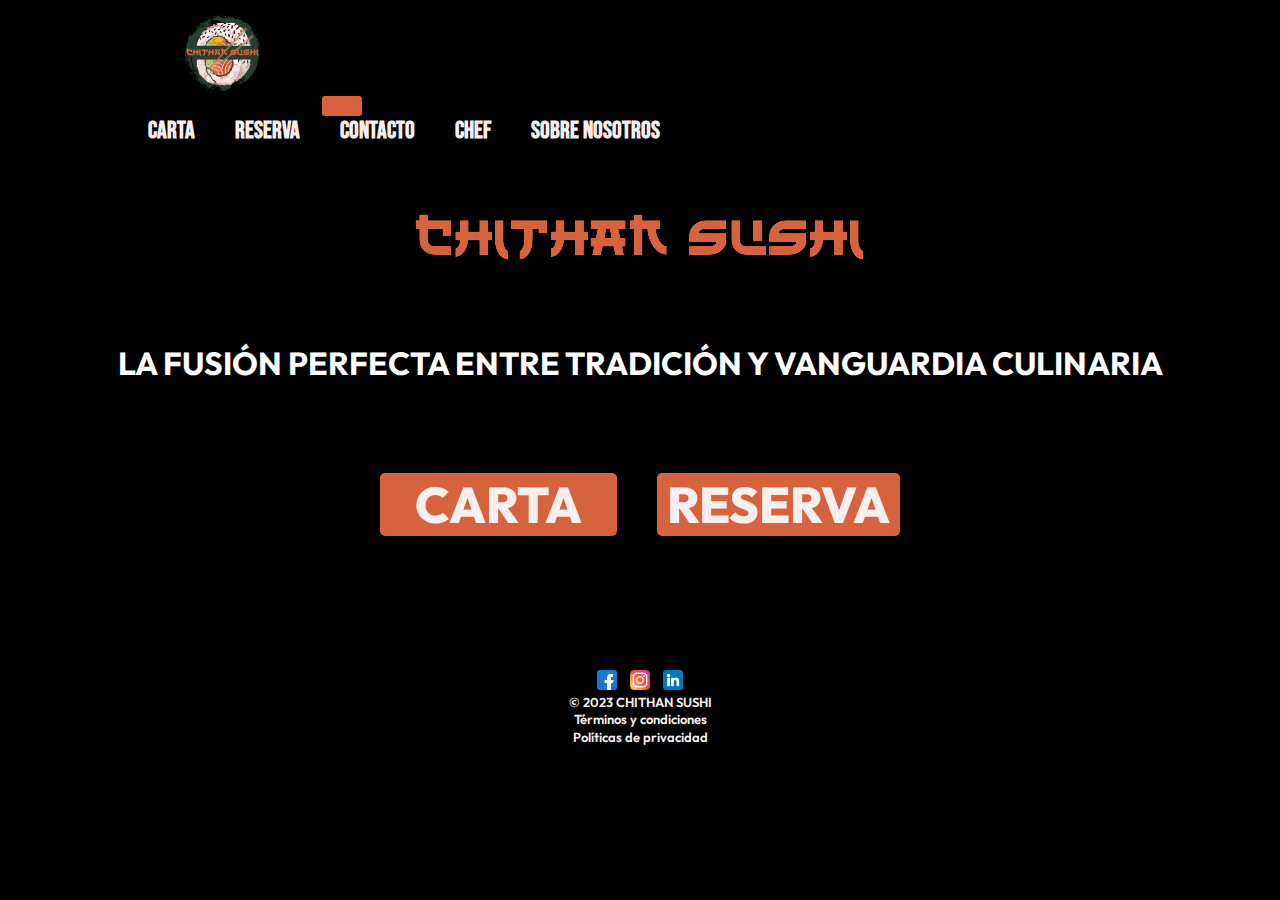
==== index.html @ d8d6537d "first" ====
<!DOCTYPE html>
<html lang="en">
<head>
    <meta charset="UTF-8">
    <meta name="viewport" content="width=device-width, initial-scale=1.0">
    <title>CHITHAN SUSHI</title>
    <link href="https://cdn.jsdelivr.net/npm/bootstrap@5.3.1/dist/css/bootstrap.min.css" rel="stylesheet" integrity="sha384-4bw+/aepP/YC94hEpVNVgiZdgIC5+VKNBQNGCHeKRQN+PtmoHDEXuppvnDJzQIu9" crossorigin="anonymous">
    <link rel="stylesheet" href="css/stylex.css">
    <link rel="icon" type="image/png" href="img/icono-removebg-preview.png">
    <!-- <link rel="icon" type="image/png" href="img/icono-removebg-preview.png"> -->
</head>
<body>
    <header class="row m-0 p-0">
        <nav class="navbar navbar-expand-lg">
            <div class="container-fluid d-flex justify-content-between">
                <a href="">
                    <img class="logoPrincipal" src="img/logo_principal-removebg-preview.png" alt="logoPrincipal">
                </a>
                <button class="navbar-toggler" type="button" data-bs-toggle="collapse"
                    data-bs-target="#navbarSupportedContent" aria-controls="navbarSupportedContent"
                    aria-expanded="false" aria-label="Toggle navigation">
                    <span class="navbar-toggler-icon"></span>
                </button>
                <div class="collapse navbar-collapse " id="navbarSupportedContent">
                    <ul class=" navbar-nav me-auto mb-2 mb-lg-0 custom-list">
                        <li class="nav-item"><a href="pages/carta.html">CARTA</a></li>
                        <li class="nav-item"><a href="pages/reserva.html">RESERVA</a></li>
                        <li class="nav-item"><a href="pages/contacto.html">CONTACTO</a></li>
                        <li class="nav-item"><a href="pages/chef.html">CHEF</a></li>
                        <li class="nav-item"><a href="pages/sobre_nosotros.html">SOBRE NOSOTROS</a></li>
                    </ul>
                </div>
            </div>
        </nav>
    </header>
    <main>
        <div class="containerMain">
            <div class="containerImg">
                <img class="logoGrande" src="img/logotext.png" alt="logo de chithan">
            </div>
            <div class="containerSlogan">
                <h1 class="containerSloganText">
                    La fusión perfecta entre tradición y vanguardia culinaria
                </h1>
            </div>
            <div class="buttonContainer">
                <div>
                    <a class="buttonCarta" href="pages/carta.html">CARTA</a>
                </div>
                <div>   
                    <a class="buttonReserva" href="pages/reserva.html">RESERVA</a>
                </div> 
            </div> 
        </div>

    </main>
    <footer>
        <div class="containerFooter">
            <div class="containerIcons">
                <a href="https://m.facebook.com/pages/Chithan-Sushi/114154118254128/?locale=hi_IN" target="_blank">
                    <img class="iconsSocialMedia" src="img/facebook.png" alt="logoFacebook">
                </a>
                <a href="https://www.instagram.com/chithansushi.pe/" target="_blank">
                    <img class="iconsSocialMedia" src="img/instagram.png" alt="logoInstagram">
                </a>
                <a href="https://www.linkedin.com/in/alvarorodrigohernandezlaos/" target="_blank">
                    <img class="iconsSocialMedia" src="img/linkedin.png" alt="logoLinkedin">
                </a>
            </div>
            <div class="footerTermsAndConditions">
                <p>© 2023 CHITHAN SUSHI</p>
                <a href="pages/terminos_y_condiciones.html">
                    <p>Términos y condiciones</p>
                </a>
                <a href="pages/políticas_de_privacidad.html">
                    <p>Políticas de privacidad</p>
                </a>
            </div>

        </div>
        
    </footer>
    <script src="https://cdn.jsdelivr.net/npm/bootstrap@5.3.1/dist/js/bootstrap.bundle.min.js" integrity="sha384-HwwvtgBNo3bZJJLYd8oVXjrBZt8cqVSpeBNS5n7C8IVInixGAoxmnlMuBnhbgrkm" crossorigin="anonymous"></script>
</body>
</html>
---- css/stylex.css ----
@import url('https://fonts.googleapis.com/css2?family=Bebas+Neue&display=swap');
@import url('https://fonts.googleapis.com/css2?family=Bebas+Neue&family=Roboto+Condensed:wght@300&display=swap');
@import url('https://fonts.googleapis.com/css2?family=Bebas+Neue&family=Outfit&family=Roboto+Condensed:wght@300&display=swap');

*{
    padding: 0;
    margin: 0;
    box-sizing: border-box;
    background-color: #000000;
}
body{
    position: relative;
    max-width: 100vw;
    padding-bottom: 100px;
    background-color: #000000; /* Altura del footer */
    
}
/*  */
/* HEADER */
/*  */
.logoPrincipal{
    width: 150px;
    cursor: pointer;
}

ul{
    list-style: none;
    font-family: 'Bebas Neue', sans-serif;
    margin: 0;
}

header{
    display: flex;
    flex-direction: row;
    justify-content: space-between;
    padding: 0px 10%;
    align-items: center;
    position: sticky;
    top: 0;
}

li {
    display: inline-block;
    font-size: 1.5rem;
    text-transform: uppercase;
    font-weight: bold;
}
a{
    text-decoration: none;
    color: #F7EFEF;
    padding: 0% 20px;
}
a:hover{
    color: white;
    text-decoration: underline;
}


/*  */
/* FOOTER */
/*  */
footer{
    padding: 20px 0px;
    justify-content: center;
    text-align: center;
    position: absolute;
    bottom: 0;
    width: 100%;
    font-family: 'Outfit', sans-serif;
    font-weight: 600;

}
.containerFooter{
    display: flex;
    flex-direction: column;

}
.containerIcons a{
    padding: 0px 5px;
}
.iconsSocialMedia{
    width: 20px;

}
.footerTermsAndConditions{
    font-size: 13px;
    color: #F7EFEF;
    padding: 0;
}
.footerTermsAndConditions a{
    /* height: 5px;  */
    /* Ajusta el valor según tus necesidades */
    /* Otros estilos opcionales */
    display: flex;
    align-items: center;
    justify-content: center;
    flex-direction:column ;
    padding: 1px 10px;
    text-decoration: none;
}
/*  */
/* MAIN */
/*  */
.containerMain{
    display: flex;
    flex-direction:column;
    justify-content: center;
    align-items: center;
    font-family: 'Outfit', sans-serif;
    text-transform: uppercase;
    padding: 40px 0px;
}
.containerSlogan{
    padding: 50px 0px;
    display: flex;
    flex-direction: column;
    text-align: center;
;
}

h1{
    color: white;
}


.buttonContainer {
    display: flex;
    flex-direction: row;

}
.buttonContainer div{
    padding: 40px 20px;
}

.buttonReserva{
    padding: 0 10px;
    background-color: #D7633E;
    border-radius: 5px;
    -webkit-border-radius: 5px;
    -moz-border-radius: 5px;
    -ms-border-radius: 5px;
    -o-border-radius: 5px;
    font-weight: 800;
    font-size: 50px;
    color: #F7EFEF;
}

.buttonCarta{
    width: 200px;
    padding: 0 35px;
    background-color: #D7633E;
    border-radius: 5px;
    -webkit-border-radius: 5px;
    -moz-border-radius: 5px;
    -ms-border-radius: 5px;
    -o-border-radius: 5px;
    font-weight: 800;
    font-size: 50px;
    color: #F7EFEF;
}
/*  */
/* CARTA */
/* HEADER */
/* */
.headerCarta{
    display: flex;
    flex-direction: column;
}

/*  */
/* MAIN */
/* */

.containerCarta{
    padding: 50px 0px;
    display: flex;
    flex-direction: row;
    justify-content: center;
    flex-wrap: wrap;
    
}

.dish{
    display: flex;
    flex-direction: row;
    font-family: 'Outfit', sans-serif;
    color: #F7EFEF;
    font-size: 25px;
    padding: 10px 0px;
    width: 430px;

}

.imgMaki{
    width: 200px;
    border-radius: 10px;
    -webkit-border-radius: 10px;
    -moz-border-radius: 10px;
    -ms-border-radius: 10px;
    -o-border-radius: 10px;
}
.dishDetail{
    display: flex;
    flex-direction: column;
    align-items: center;
    justify-content: center;
    padding: 0px 4px;
}
h2{
    margin:auto;
}
h6{
    margin: auto;
}
.dishDetail h3{
    margin: 0px 0px;
    background-color: #D7633E;
    border-radius: 5px;
    -webkit-border-radius: 5px;
    -moz-border-radius: 5px;
    -ms-border-radius: 5px;
    -o-border-radius: 5px;
}
/*  */
/* RESERVA */
/*  */

main{
    display: flex;
    flex-direction:column ;
    align-items: center;
    font-family: 'Outfit', sans-serif;
    margin-bottom: 50px;
}
.imagenReserva{
    margin-top: 50px;
    width: 200px;
    border-radius: 20px;
    -webkit-border-radius: 20px;
    -moz-border-radius: 20px;
    -ms-border-radius: 20px;
    -o-border-radius: 20px;
}

.containerForm {
    max-width: 400px;
    margin-top: 20px;
    align-items: center;
    padding: 20px;
    border: 10px inset #596c55;
    border-radius: 5px;

}

.formulario {
    margin-bottom: 20px;
}

.classForm {
    color: #F7EFEF;
    margin-bottom: 5px;
    font-size: 19px;
    font-weight: bolder;
}

input[type="text"],
input[type="number"],
input[type="email"],
input[type="date"] {
    width: 100%;
    padding: px;
    border: 3px outset #676e3a;
    border-radius: 3px;
    margin-bottom: 10px;
    color: #F7EFEF;
    
}

.divBotones {
    text-align: center;
}

button {
    padding: 10px 20px;
    border: none;
    border-radius: 3px;
    background-color: #D7633E;
    color: #F7EFEF;
    font-weight: 500;
    margin-right: 10px;
}
/*  */
/* CONTACTO */
/*  */

.containerContacto{
    display: flex;
    flex-direction: column;
    align-items: center;
    color: #F7EFEF;

}
.detallesContacto{
    display: flex;
    flex-direction: column;
    align-items: center;
}
.containerContacto h5{
    padding-top: 10px;
    padding-bottom: 10px;
    border-top: #d3caa3 1px solid;
    width: 300px;
    display: flex;
    flex-direction: column;
    align-items: center;
}
.horarios{
    display: flex;
    flex-direction: column;
    align-items: center;
}
.horarios h2{
    padding-top: 10px;
    padding-bottom: 20px;
}
/*  */
/* CHEF */
/*  */

.containerChef{
    padding: 50px 0px;
    display: flex;
    flex-direction: row;
    justify-content: center;
    color: #F7EFEF;

}

.imagenChef{
    width:290px;
}
.imagenFirma{
    width: 100px;
}
.chef{
    padding: 0px 20px;
}
.dedicatoria {
    min-height: 383.70px;
    max-width: 500px;

    
}
.dedicatoria h2{
    padding-bottom: 40px;

}
.dedicatoria p{
    padding-bottom: 50px;
    font-size: 15px;
}
.dedicatoria h3{
    padding-bottom: 15px;
    font-size: 25px;
}
/*  */
/* SOBRE NOSOTROS */
/*  */
.containerSobreNoso{
    display: flex;
    flex-direction: column;
    justify-items: center;
    align-items: center;
    text-align: center;
    max-width: 500px;
    color: #F7EFEF;
}
.nosotrosDetails h1{ 
    padding: 20px 0px;
}
.nosotrosDetails p{
    padding: 10px 0px;
}
/*  */
/* POLITICAS DE PRIVACIDAD */
/*  */
.logoPoTe{
    width: 250px;
    cursor: pointer;
}
.headerPoTe{
    display: flex;
    flex-direction: row;
    padding: 0px;
    align-items: start;
    position: sticky;
    top: 0;
}

.containerPoTe{
    display: flex;
    flex-direction: column;
    color: #F7EFEF;
    justify-items: center;
    align-items: center;
    max-width: 800px;
    line-height: 1.5;
    text-align: justify;
}
.containerPoTe h1{
    padding-bottom: 20px;
}
.containerCoursel{
    margin-top: 120px;
}

/*  */
/* PRUEBA */
/*  */
.nav-link{
    color: white;
}

.custom-list {
    display: flex;
    justify-content: flex-end;
    /* Ajusta el ancho según tus necesidades */
    width: 100%;
    align-items: center;
}

/* Diseño responsive Index */
.navbar-toggler-icon{
    color: red;
}

@media screen and (max-width:500px) {
    .logoGrande{
        width: 300px;
    }
    .containerSloganText{
        font-size: 20px;
        width: auto;
    }
    .buttonReserva{
        padding: 0 22px;
        background-color: #D7633E;
        border-radius: 5px;
        -webkit-border-radius: 5px;
        -moz-border-radius: 5px;
        -ms-border-radius: 5px;
        -o-border-radius: 5px;
        font-weight: 800;
        font-size: 25px;
        color: #F7EFEF;
    }
    .buttonCarta{
        width: 200px;
        padding: 0 30px;
        background-color: #D7633E;
        border-radius: 5px;
        -webkit-border-radius: 5px;
        -moz-border-radius: 5px;
        -ms-border-radius: 5px;
        -o-border-radius: 5px;
        font-weight: 800;
        font-size: 25px;
        color: #F7EFEF;
    }
}

/* Diseño responsive Carta */

@media screen and (max-width:700px) {
    .headerCarta{
        display: flex;
        flex-direction: row;
    }
    .logoText{
        width: 240px;
    }
    .imgMaki{
        width: 200px;
    }
    .tittleDish{
        font-size: 20px;
        padding-bottom: 10px;
    }
    .content{
        font-size: 15px;
        text-align: center;
        padding: 0px 0px 20px 0px;
    }
    .dish{
        display: flex;
        flex-direction: column;
    }
    .dishImg{
        display: flex;
        flex-direction: column;
        align-items: center;
    }
}
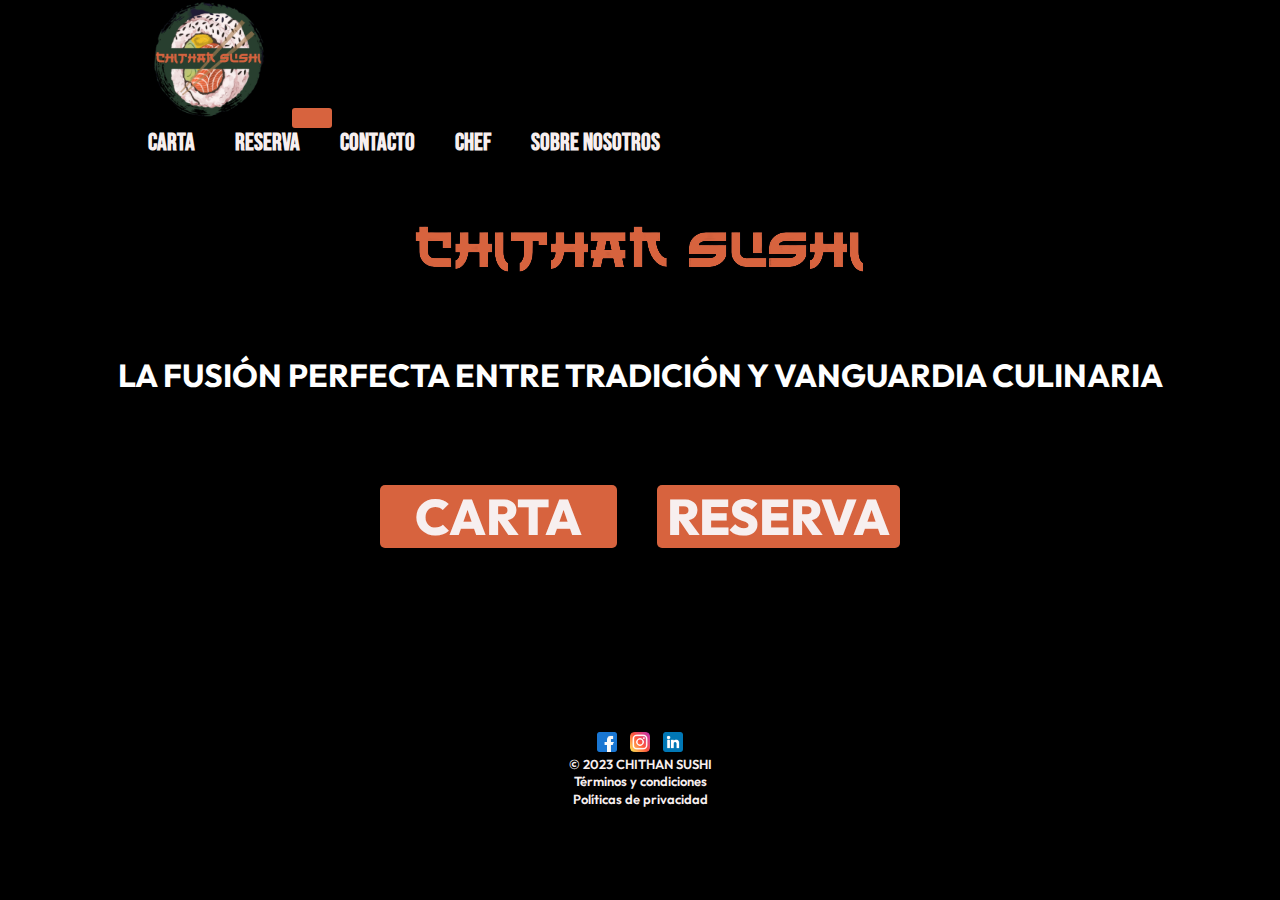
==== commit 577ed611: "ultimos cambios" ====
--- a/index.html
+++ b/index.html
@@ -14,7 +14,7 @@
         <nav class="navbar navbar-expand-lg">
             <div class="container-fluid d-flex justify-content-between">
                 <a href="">
-                    <img class="logoPrincipal" src="img/logo_principal-removebg-preview.png" alt="logoPrincipal">
+                    <img class="logoPrincipal" src="img/logoprincipal-removebg-preview.png" alt="logoPrincipal">
                 </a>
                 <button class="navbar-toggler" type="button" data-bs-toggle="collapse"
                     data-bs-target="#navbarSupportedContent" aria-controls="navbarSupportedContent"
--- a/css/stylex.css
+++ b/css/stylex.css
@@ -11,7 +11,7 @@
 body{
     position: relative;
     max-width: 100vw;
-    padding-bottom: 100px;
+    padding-bottom: 150px;
     background-color: #000000; /* Altura del footer */
     
 }
@@ -19,7 +19,7 @@
 /* HEADER */
 /*  */
 .logoPrincipal{
-    width: 150px;
+    width: 120px;
     cursor: pointer;
 }
 
@@ -385,7 +385,7 @@
 /* POLITICAS DE PRIVACIDAD */
 /*  */
 .logoPoTe{
-    width: 250px;
+    width: 200px;
     cursor: pointer;
 }
 .headerPoTe{
@@ -437,6 +437,9 @@
 @media screen and (max-width:500px) {
     .logoGrande{
         width: 300px;
+    }
+    .logoPrincipal{
+        width: 90px;
     }
     .containerSloganText{
         font-size: 20px;
@@ -500,5 +503,22 @@
         flex-direction: column;
         align-items: center;
     }
-}
-
+    .chef{
+        padding: 0px 0px 20px 0px
+    }
+    .imagenChef{
+        width:200px;
+    }
+    .containerChef{
+        display: flex;
+        flex-direction: column;
+        align-items: center;
+    }
+    .dedicatoria{
+        text-align: justify;
+    }
+    .logoPoTe{
+        width: 120px;
+    }
+}
+
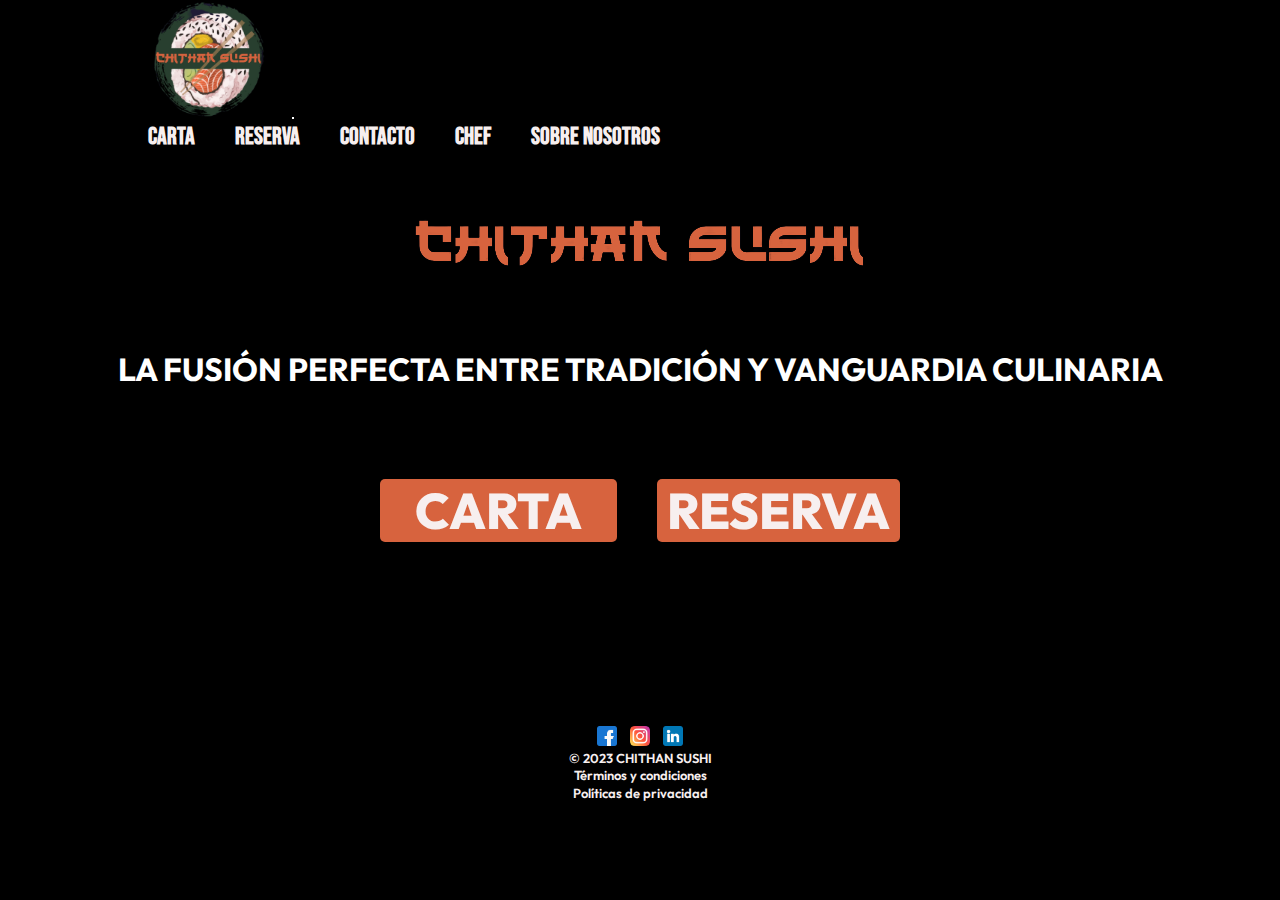
==== commit 48773443: "colocando todo en scss" ====
--- a/index.html
+++ b/index.html
@@ -5,9 +5,9 @@
     <meta name="viewport" content="width=device-width, initial-scale=1.0">
     <title>CHITHAN SUSHI</title>
     <link href="https://cdn.jsdelivr.net/npm/bootstrap@5.3.1/dist/css/bootstrap.min.css" rel="stylesheet" integrity="sha384-4bw+/aepP/YC94hEpVNVgiZdgIC5+VKNBQNGCHeKRQN+PtmoHDEXuppvnDJzQIu9" crossorigin="anonymous">
-    <link rel="stylesheet" href="css/stylex.css">
+    <link rel="stylesheet" href="css/styles.css">
     <link rel="icon" type="image/png" href="img/icono-removebg-preview.png">
-    <!-- <link rel="icon" type="image/png" href="img/icono-removebg-preview.png"> -->
+    <!-- <link rel="icon" type="image/png" hrf="img/icono-removebg-preview.png"> -->
 </head>
 <body>
     <header class="row m-0 p-0">
--- a/css/styles.css
+++ b/css/styles.css
@@ -0,0 +1,498 @@
+@charset "UTF-8";
+@import url("https://fonts.googleapis.com/css2?family=Bebas+Neue&display=swap");
+@import url("https://fonts.googleapis.com/css2?family=Bebas+Neue&family=Roboto+Condensed:wght@300&display=swap");
+@import url("https://fonts.googleapis.com/css2?family=Bebas+Neue&family=Outfit&family=Roboto+Condensed:wght@300&display=swap");
+* {
+  padding: 0;
+  margin: 0;
+  box-sizing: border-box;
+  background-color: #000000;
+}
+
+body {
+  position: relative;
+  max-width: 100vw;
+  padding-bottom: 150px;
+  background-color: #000000; /* Altura del footer */
+}
+
+h1 {
+  color: white;
+}
+
+a {
+  text-decoration: none;
+  color: #F7EFEF;
+  padding: 0% 20px;
+}
+a:hover {
+  color: white;
+  text-decoration: underline;
+}
+
+header {
+  display: flex;
+  flex-direction: row;
+  justify-content: space-between;
+  padding: 0px 10%;
+  align-items: center;
+  position: sticky;
+  top: 0;
+}
+header .navbar .logoPrincipal {
+  width: 120px;
+  cursor: pointer;
+}
+header .navbar ul {
+  list-style: none;
+  font-family: "Bebas Neue", sans-serif;
+  margin: 0;
+}
+header .navbar ul li {
+  display: inline-block;
+  font-size: 1.5rem;
+  text-transform: uppercase;
+  font-weight: bold;
+}
+header .navbar ul li a {
+  text-decoration: none;
+  color: #F7EFEF;
+  padding: 0% 20px;
+}
+header .navbar ul li a:hover {
+  color: white;
+  text-decoration: underline;
+}
+
+footer {
+  padding: 20px 0px;
+  justify-content: center;
+  text-align: center;
+  position: absolute;
+  bottom: 0;
+  width: 100%;
+  font-family: "Outfit", sans-serif;
+  font-weight: 600;
+}
+footer .containerFooter {
+  display: flex;
+  flex-direction: column;
+}
+footer .containerFooter .containerIcons a {
+  padding: 0px 5px;
+}
+footer .containerFooter .containerIcons a .iconsSocialMedia {
+  width: 20px;
+}
+footer .containerFooter .footerTermsAndConditions {
+  font-size: 13px;
+  color: #F7EFEF;
+  padding: 0;
+}
+footer .containerFooter .footerTermsAndConditions a {
+  /* height: 5px;  */
+  /* Ajusta el valor según tus necesidades */
+  /* Otros estilos opcionales */
+  display: flex;
+  align-items: center;
+  justify-content: center;
+  flex-direction: column;
+  padding: 1px 10px;
+  text-decoration: none;
+  color: #F7EFEF;
+}
+
+main .containerMain {
+  display: flex;
+  flex-direction: column;
+  justify-content: center;
+  align-items: center;
+  font-family: "Outfit", sans-serif;
+  text-transform: uppercase;
+  padding: 40px 0px;
+}
+main .containerMain .containerSlogan {
+  padding: 50px 0px;
+  display: flex;
+  flex-direction: column;
+  text-align: center;
+}
+main .containerMain h1 {
+  color: white;
+}
+main .containerMain .buttonContainer {
+  display: flex;
+  flex-direction: row;
+}
+main .containerMain .buttonContainer div {
+  padding: 40px 20px;
+}
+main .containerMain .buttonContainer div .buttonReserva {
+  padding: 0 10px;
+  background-color: #D7633E;
+  border-radius: 5px;
+  -webkit-border-radius: 5px;
+  -moz-border-radius: 5px;
+  -ms-border-radius: 5px;
+  -o-border-radius: 5px;
+  font-weight: 800;
+  font-size: 50px;
+  color: #F7EFEF;
+}
+main .containerMain .buttonContainer div .buttonCarta {
+  width: 200px;
+  padding: 0 35px;
+  background-color: #D7633E;
+  border-radius: 5px;
+  -webkit-border-radius: 5px;
+  -moz-border-radius: 5px;
+  -ms-border-radius: 5px;
+  -o-border-radius: 5px;
+  font-weight: 800;
+  font-size: 50px;
+  color: #F7EFEF;
+}
+
+/*  */
+/* CARTA */
+/* HEADER */
+/* */
+.headerCarta {
+  display: flex;
+  flex-direction: column;
+}
+
+/*  */
+/* MAIN PAGINAS*/
+/* */
+main .containerCarta {
+  padding: 50px 0px;
+  display: flex;
+  flex-direction: row;
+  justify-content: center;
+  flex-wrap: wrap;
+}
+main .containerCarta .dish {
+  display: flex;
+  flex-direction: row;
+  font-family: "Outfit", sans-serif;
+  color: #F7EFEF;
+  font-size: 25px;
+  padding: 10px 0px;
+  width: 430px;
+}
+main .containerCarta .dish .imgMaki {
+  width: 200px;
+  border-radius: 10px;
+  -webkit-border-radius: 10px;
+  -moz-border-radius: 10px;
+  -ms-border-radius: 10px;
+  -o-border-radius: 10px;
+}
+main .containerCarta .dish .dishDetail {
+  display: flex;
+  flex-direction: column;
+  align-items: center;
+  justify-content: center;
+  padding: 0px 4px;
+}
+main .containerCarta .dish .dishDetail h2 h6 {
+  margin: auto;
+}
+main .containerCarta .dish .dishDetail h3 {
+  margin: 0px 0px;
+  background-color: #D7633E;
+  border-radius: 5px;
+  -webkit-border-radius: 5px;
+  -moz-border-radius: 5px;
+  -ms-border-radius: 5px;
+  -o-border-radius: 5px;
+}
+
+/*  */
+/* RESERVA */
+/*  */
+main {
+  display: flex;
+  flex-direction: column;
+  align-items: center;
+  font-family: "Outfit", sans-serif;
+  margin-bottom: 50px;
+}
+main .imagenReserva {
+  margin-top: 50px;
+  width: 200px;
+  border-radius: 20px;
+  -webkit-border-radius: 20px;
+  -moz-border-radius: 20px;
+  -ms-border-radius: 20px;
+  -o-border-radius: 20px;
+}
+main .containerForm {
+  max-width: 400px;
+  margin-top: 20px;
+  align-items: center;
+  padding: 20px;
+  border: 10px inset #596c55;
+  border-radius: 5px;
+}
+main .containerForm .formulario {
+  margin-bottom: 20px;
+}
+main .containerForm .formulario .classForm {
+  color: #F7EFEF;
+  margin-bottom: 5px;
+  font-size: 19px;
+  font-weight: bolder;
+}
+main .containerForm .formulario input[type=text],
+main .containerForm .formulario input[type=number],
+main .containerForm .formulario input[type=email],
+main .containerForm .formulario input[type=date] {
+  width: 100%;
+  padding: px;
+  border: 3px outset #676e3a;
+  border-radius: 3px;
+  margin-bottom: 10px;
+  color: #F7EFEF;
+}
+main .containerForm .divBotones {
+  text-align: center;
+}
+main .containerForm .divBotones button {
+  padding: 10px 20px;
+  border: none;
+  border-radius: 3px;
+  background-color: #D7633E;
+  color: #F7EFEF;
+  font-weight: 500;
+  margin-right: 10px;
+}
+
+/*  */
+/* CONTACTO */
+/*  */
+main .containerContacto {
+  display: flex;
+  flex-direction: column;
+  align-items: center;
+  color: #F7EFEF;
+}
+main .containerContacto .detallesContacto {
+  display: flex;
+  flex-direction: column;
+  align-items: center;
+}
+main .containerContacto h5 {
+  padding-top: 10px;
+  padding-bottom: 10px;
+  border-top: #d3caa3 1px solid;
+  width: 300px;
+  display: flex;
+  flex-direction: column;
+  align-items: center;
+}
+main .containerContacto .horarios {
+  display: flex;
+  flex-direction: column;
+  align-items: center;
+}
+main .containerContacto h2 {
+  padding-top: 10px;
+  padding-bottom: 20px;
+}
+
+/*  */
+/* CHEF */
+/*  */
+main .containerChef {
+  padding: 50px 0px;
+  display: flex;
+  flex-direction: row;
+  justify-content: center;
+  color: #F7EFEF;
+}
+main .containerChef .chef {
+  padding: 0px 20px;
+}
+main .containerChef .chef .imagenChef {
+  width: 290px;
+}
+main .containerChef .dedicatoria {
+  min-height: 383.7px;
+  max-width: 500px;
+}
+main .containerChef .dedicatoria h2 {
+  padding-bottom: 40px;
+}
+main .containerChef .dedicatoria p {
+  padding-bottom: 50px;
+  font-size: 15px;
+}
+main .containerChef .dedicatoria h3 {
+  padding-bottom: 15px;
+  font-size: 25px;
+}
+main .containerChef .dedicatoria .imagenFirma {
+  width: 100px;
+}
+
+/*  */
+/* SOBRE NOSOTROS */
+/*  */
+main .containerSobreNoso {
+  display: flex;
+  flex-direction: column;
+  justify-items: center;
+  align-items: center;
+  text-align: center;
+  max-width: 500px;
+  color: #F7EFEF;
+}
+main .containerSobreNoso h1 {
+  padding: 20px 0px;
+}
+main .containerSobreNoso p {
+  padding: 10px 0px;
+}
+
+.headerPoTe {
+  display: flex;
+  flex-direction: row;
+  padding: 0px;
+  align-items: start;
+  position: sticky;
+  top: 0;
+}
+.headerPoTe .logoPoTe {
+  width: 200px;
+  cursor: pointer;
+}
+
+.containerPoTe {
+  display: flex;
+  flex-direction: column;
+  color: #F7EFEF;
+  justify-items: center;
+  align-items: center;
+  max-width: 800px;
+  line-height: 1.5;
+  text-align: justify;
+}
+.containerPoTe h1 {
+  padding-bottom: 20px;
+}
+.containerPoTe .parrafo-estilo {
+  font-weight: 800;
+}
+
+/*  */
+/* Diseño responsive */
+/*  */
+.nav-link {
+  color: white;
+}
+
+.custom-list {
+  display: flex;
+  justify-content: flex-end;
+  /* Ajusta el ancho según tus necesidades */
+  width: 100%;
+  align-items: center;
+}
+
+/* Diseño responsive Index */
+@media screen and (max-width: 500px) {
+  .logoGrande {
+    width: 300px;
+  }
+  .logoPrincipal {
+    width: 90px;
+  }
+  .containerSloganText {
+    font-size: 20px;
+    width: auto;
+  }
+  .buttonReserva {
+    padding: 0 22px;
+    background-color: #D7633E;
+    border-radius: 5px;
+    -webkit-border-radius: 5px;
+    -moz-border-radius: 5px;
+    -ms-border-radius: 5px;
+    -o-border-radius: 5px;
+    font-weight: 800;
+    font-size: 25px;
+    color: #F7EFEF;
+  }
+  .buttonCarta {
+    width: 200px;
+    padding: 0 30px;
+    background-color: #D7633E;
+    border-radius: 5px;
+    -webkit-border-radius: 5px;
+    -moz-border-radius: 5px;
+    -ms-border-radius: 5px;
+    -o-border-radius: 5px;
+    font-weight: 800;
+    font-size: 25px;
+    color: #F7EFEF;
+  }
+}
+/* Diseño responsive Carta */
+@media screen and (max-width: 700px) {
+  .headerCarta {
+    display: flex;
+    flex-direction: row;
+  }
+  .logoText {
+    width: 240px;
+  }
+  .imgMaki {
+    width: 200px;
+  }
+  .tittleDish {
+    font-size: 20px;
+    padding-bottom: 10px;
+  }
+  .content {
+    font-size: 15px;
+    text-align: center;
+    padding: 0px 0px 20px 0px;
+  }
+  .dish {
+    display: flex;
+    flex-direction: column;
+  }
+  .dishImg {
+    display: flex;
+    flex-direction: column;
+    align-items: center;
+  }
+  .chef {
+    padding: 0px 0px 20px 0px;
+  }
+  .imagenChef {
+    width: 200px;
+  }
+  .containerChef {
+    display: flex;
+    flex-direction: column;
+    align-items: center;
+  }
+  .dedicatoria {
+    text-align: center;
+  }
+  .logoPoTe {
+    width: 120px;
+  }
+}
+.navbar-toggler-icon {
+  background-image: url("data:image/svg+xml,%3csvg xmlns='http://www.w3.org/2000/svg' viewBox='0 0 30 30'%3e%3cpath stroke='white' stroke-linecap='round' stroke-miterlimit='10' stroke-width='2' d='M4 7h22M4 15h22M4 23h22'/%3e%3c/svg%3e");
+}
+
+.navbar-toggler {
+  border: 0.1px solid white;
+}
+
+/*# sourceMappingURL=styles.css.map */
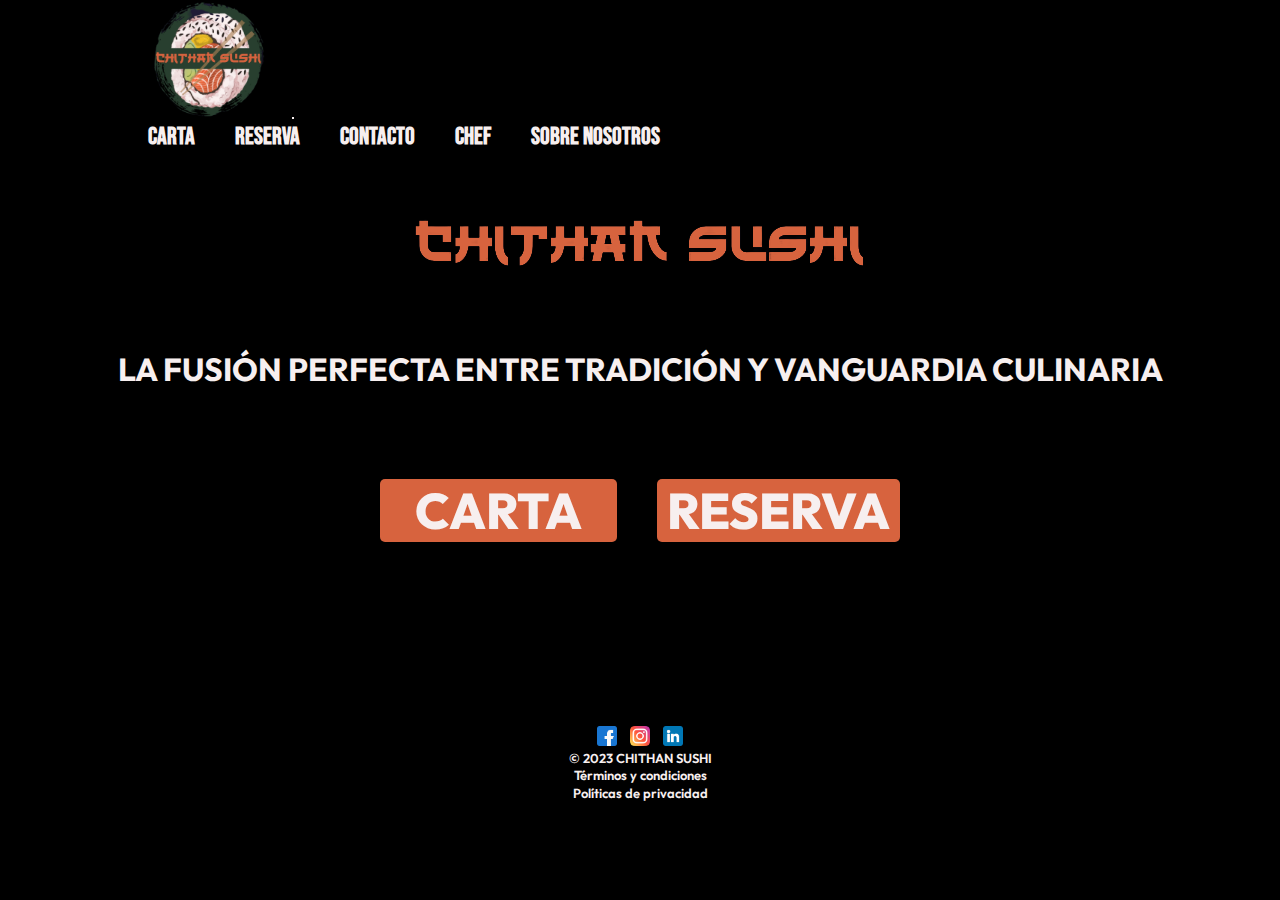
==== commit d8726bfb: "mixin y variables" ====
--- a/index.html
+++ b/index.html
@@ -3,6 +3,8 @@
 <head>
     <meta charset="UTF-8">
     <meta name="viewport" content="width=device-width, initial-scale=1.0">
+    <meta name="description" content="Disfruta de una auténtica experiencia gastronómica japonesa en nuestro restaurante de makis. Ofrecemos rolls de sushi frescos y creativos">
+    <meta name="keywords" content="Maki, Sushi, Restaurante de Sushi, Comida Japonesa, Makis Variados, Rolls de Sushi, Nigiri Sushi, Sashimi, Restaurante Japonés, Menú de Makis, Sushi Fresco, Entrega de Sushi, Opciones Vegetarianas de Sushi, Arroz de Sushi, Tradición Japonesa, Delivery">
     <title>CHITHAN SUSHI</title>
     <link href="https://cdn.jsdelivr.net/npm/bootstrap@5.3.1/dist/css/bootstrap.min.css" rel="stylesheet" integrity="sha384-4bw+/aepP/YC94hEpVNVgiZdgIC5+VKNBQNGCHeKRQN+PtmoHDEXuppvnDJzQIu9" crossorigin="anonymous">
     <link rel="stylesheet" href="css/styles.css">
--- a/css/styles.css
+++ b/css/styles.css
@@ -1,4 +1,5 @@
 @charset "UTF-8";
+/* VARIABLES */
 @import url("https://fonts.googleapis.com/css2?family=Bebas+Neue&display=swap");
 @import url("https://fonts.googleapis.com/css2?family=Bebas+Neue&family=Roboto+Condensed:wght@300&display=swap");
 @import url("https://fonts.googleapis.com/css2?family=Bebas+Neue&family=Outfit&family=Roboto+Condensed:wght@300&display=swap");
@@ -17,7 +18,7 @@
 }
 
 h1 {
-  color: white;
+  color: #F7EFEF;
 }
 
 a {
@@ -26,7 +27,7 @@
   padding: 0% 20px;
 }
 a:hover {
-  color: white;
+  color: #F7EFEF;
   text-decoration: underline;
 }
 
@@ -60,7 +61,7 @@
   padding: 0% 20px;
 }
 header .navbar ul li a:hover {
-  color: white;
+  color: #F7EFEF;
   text-decoration: underline;
 }
 
@@ -118,7 +119,7 @@
   text-align: center;
 }
 main .containerMain h1 {
-  color: white;
+  color: #F7EFEF;
 }
 main .containerMain .buttonContainer {
   display: flex;
@@ -286,7 +287,7 @@
 main .containerContacto h5 {
   padding-top: 10px;
   padding-bottom: 10px;
-  border-top: #d3caa3 1px solid;
+  border-top: #d3caa3 2px solid;
   width: 300px;
   display: flex;
   flex-direction: column;
@@ -390,7 +391,7 @@
 /* Diseño responsive */
 /*  */
 .nav-link {
-  color: white;
+  color: #F7EFEF;
 }
 
 .custom-list {
@@ -492,7 +493,9 @@
 }
 
 .navbar-toggler {
-  border: 0.1px solid white;
-}
+  border: 0.1px solid #F7EFEF;
+}
+
+/* VARIABLES */
 
 /*# sourceMappingURL=styles.css.map */
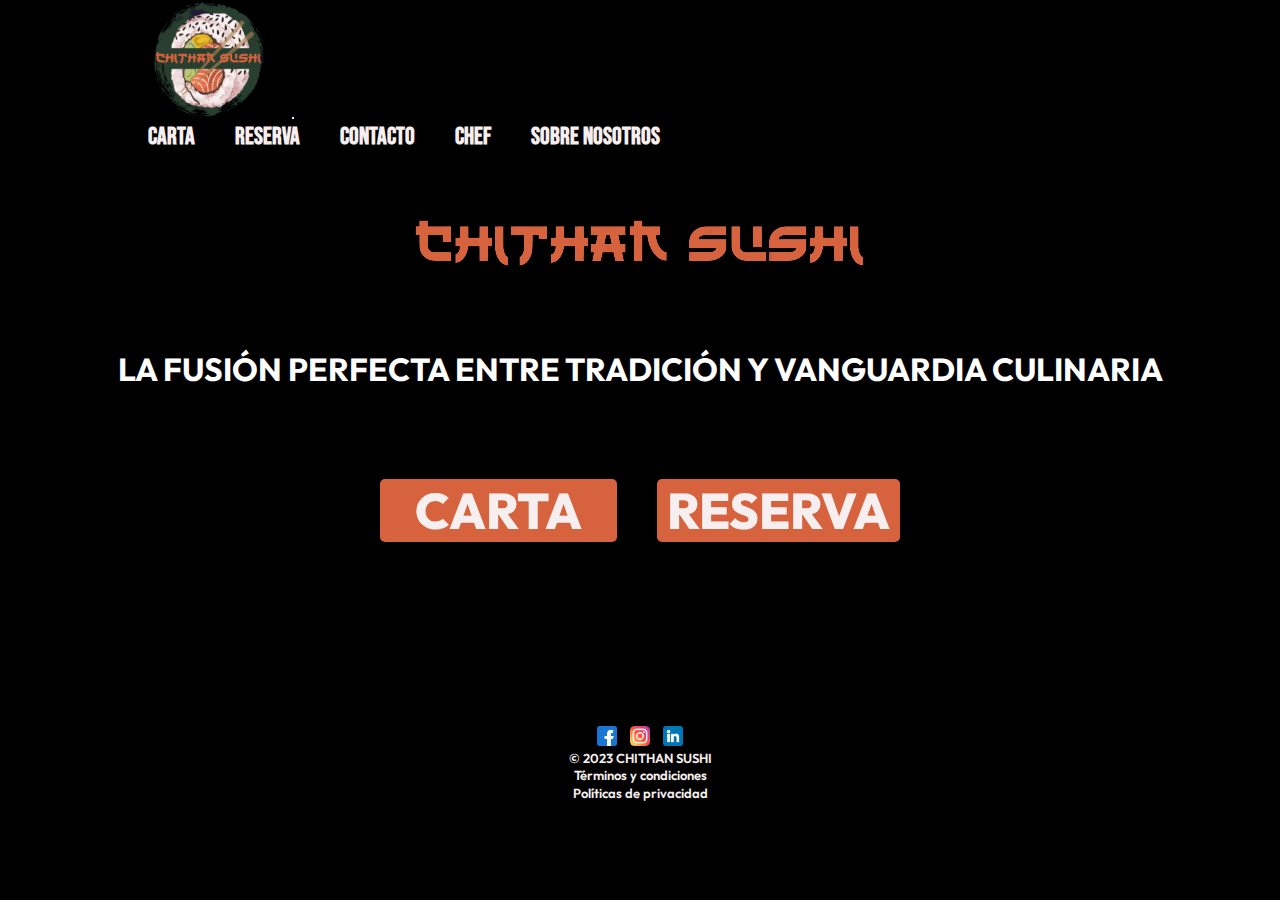
==== commit 40c9e41b: "ultimos cambios" ====
--- a/index.html
+++ b/index.html
@@ -46,10 +46,10 @@
                 </h1>
             </div>
             <div class="buttonContainer">
-                <div>
+                <div class="eachContainer">
                     <a class="buttonCarta" href="pages/carta.html">CARTA</a>
                 </div>
-                <div>   
+                <div class="eachContainer">   
                     <a class="buttonReserva" href="pages/reserva.html">RESERVA</a>
                 </div> 
             </div> 
--- a/css/styles.css
+++ b/css/styles.css
@@ -103,7 +103,10 @@
   color: #F7EFEF;
 }
 
-main .containerMain {
+/*  */
+/* MAIN */
+/*  */
+.containerMain {
   display: flex;
   flex-direction: column;
   justify-content: center;
@@ -112,23 +115,24 @@
   text-transform: uppercase;
   padding: 40px 0px;
 }
-main .containerMain .containerSlogan {
+.containerMain .containerSlogan {
   padding: 50px 0px;
   display: flex;
   flex-direction: column;
   text-align: center;
 }
-main .containerMain h1 {
-  color: #F7EFEF;
-}
-main .containerMain .buttonContainer {
+.containerMain .containerSlogan h1 {
+  color: white;
+}
+.containerMain .buttonContainer {
   display: flex;
   flex-direction: row;
 }
-main .containerMain .buttonContainer div {
+.containerMain .buttonContainer .eachContainer {
   padding: 40px 20px;
 }
-main .containerMain .buttonContainer div .buttonReserva {
+
+.buttonReserva {
   padding: 0 10px;
   background-color: #D7633E;
   border-radius: 5px;
@@ -140,7 +144,8 @@
   font-size: 50px;
   color: #F7EFEF;
 }
-main .containerMain .buttonContainer div .buttonCarta {
+
+.buttonCarta {
   width: 200px;
   padding: 0 35px;
   background-color: #D7633E;
@@ -415,7 +420,7 @@
     width: auto;
   }
   .buttonReserva {
-    padding: 0 22px;
+    padding: 0 20px;
     background-color: #D7633E;
     border-radius: 5px;
     -webkit-border-radius: 5px;
@@ -450,7 +455,7 @@
     width: 240px;
   }
   .imgMaki {
-    width: 200px;
+    width: 100px;
   }
   .tittleDish {
     font-size: 20px;
